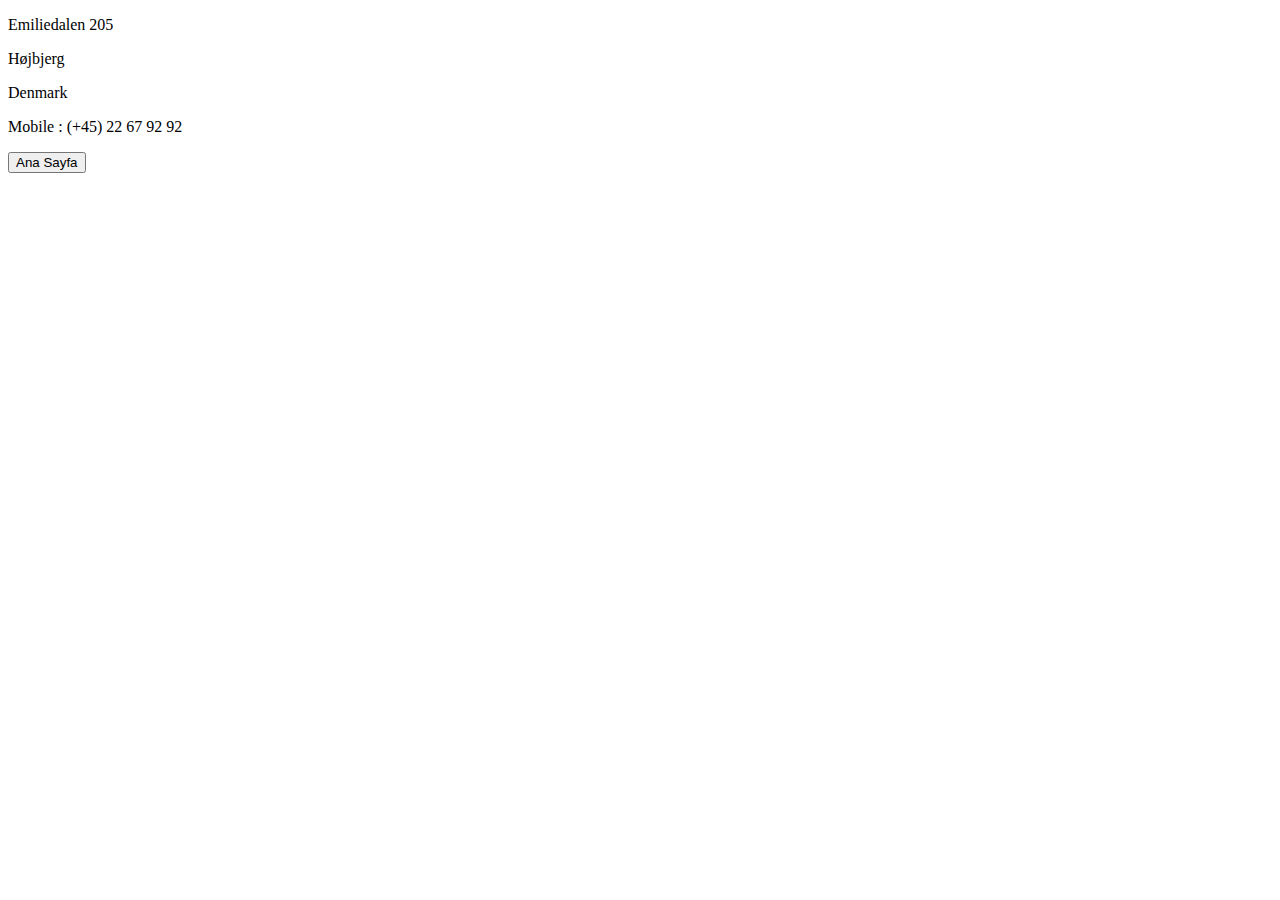
==== contact.html @ 1ba85e8c "Add files via upload" ====
<!DOCTYPE html>
<html>
  <body>
  
  <p>
    Emiliedalen 205
  </p>
  <p>
    Højbjerg
  </p>
  <p>
    Denmark
  </p>
  <p>
    Mobile : (+45) 22 67 92 92
  </p>
  <button onclick="redirect()">
    Ana Sayfa
  </button>
  <script>
    function redirect() {
      location.replace("blog.html");
    }
  </script>
    
  </body>
</html>
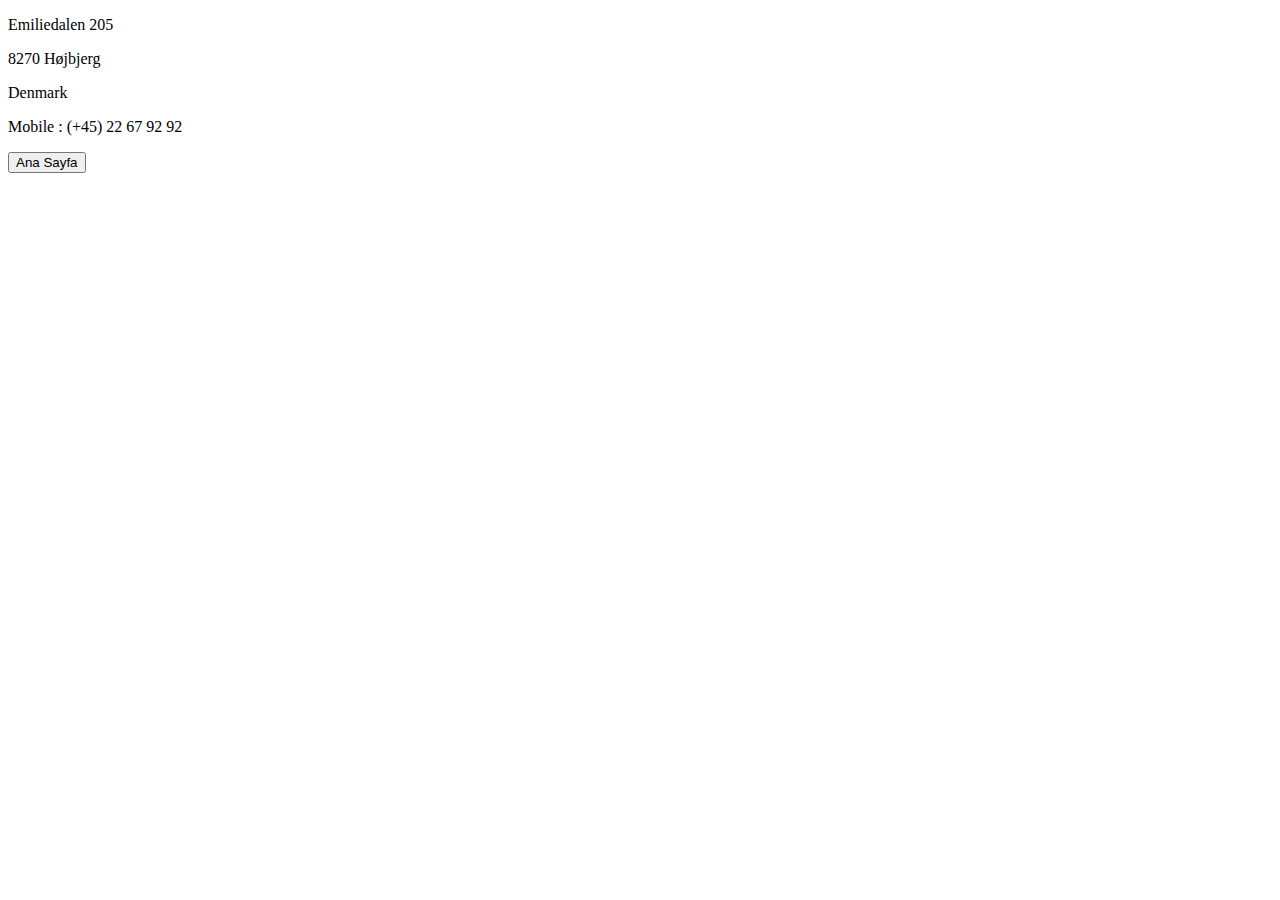
==== commit fb79321e: "Add files via upload" ====
--- a/contact.html
+++ b/contact.html
@@ -6,7 +6,7 @@
     Emiliedalen 205
   </p>
   <p>
-    Højbjerg
+    8270 Højbjerg
   </p>
   <p>
     Denmark
@@ -19,7 +19,7 @@
   </button>
   <script>
     function redirect() {
-      location.replace("blog.html");
+      location.replace("index.html");
     }
   </script>
     
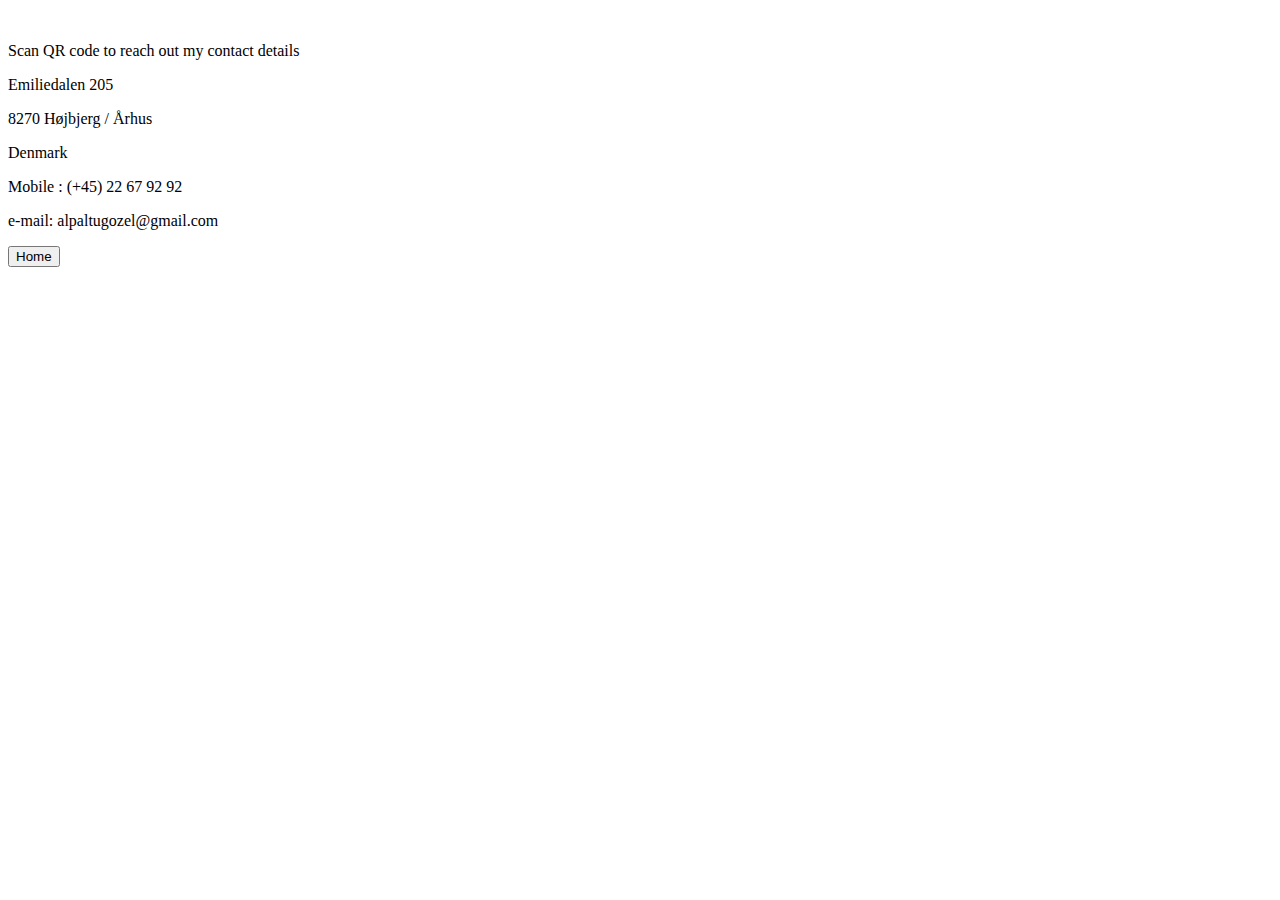
==== commit 58580347: "Add files via upload" ====
--- a/contact.html
+++ b/contact.html
@@ -1,22 +1,38 @@
 <!DOCTYPE html>
 <html>
+  <head>
+    <link rel="stylesheet" href="styles/qrcode.css" />
+  </head>
   <body>
-  
-  <p>
-    Emiliedalen 205
-  </p>
-  <p>
-    8270 Højbjerg
-  </p>
-  <p>
-    Denmark
-  </p>
-  <p>
-    Mobile : (+45) 22 67 92 92
-  </p>
-  <button onclick="redirect()">
-    Ana Sayfa
-  </button>
+    <div class="border-class">
+      <div class="qrcode-div-class">
+        <img class="qrcode-class" src="https://api.qrserver.com/v1/create-qr-code/?data=Alp Altug Ozel 45 22 67 92 92 Emiliedalen 205 Højbjerg / Århus / Denmark&amp; size=100x100" alt="" title="HELLO" />
+    </div>
+  <div class="text-ust-class">    
+    <p class="scan-text-class">
+      Scan QR code to reach out my contact details
+    </p>
+    <p>
+      Emiliedalen 205
+    </p>
+    <p>
+      8270 Højbjerg / Århus
+    </p>
+    <p>
+      Denmark
+    </p>
+    <p>
+      Mobile : (+45) 22 67 92 92
+    </p>
+    <p >
+      e-mail: <span class="e-mail-class">alpaltugozel@gmail.com</span> 
+    </p>
+    <button class="home-button-class" onclick="redirect()">
+      Home
+    </button>
+  </div>
+</div>     
+ 
   <script>
     function redirect() {
       location.replace("index.html");
